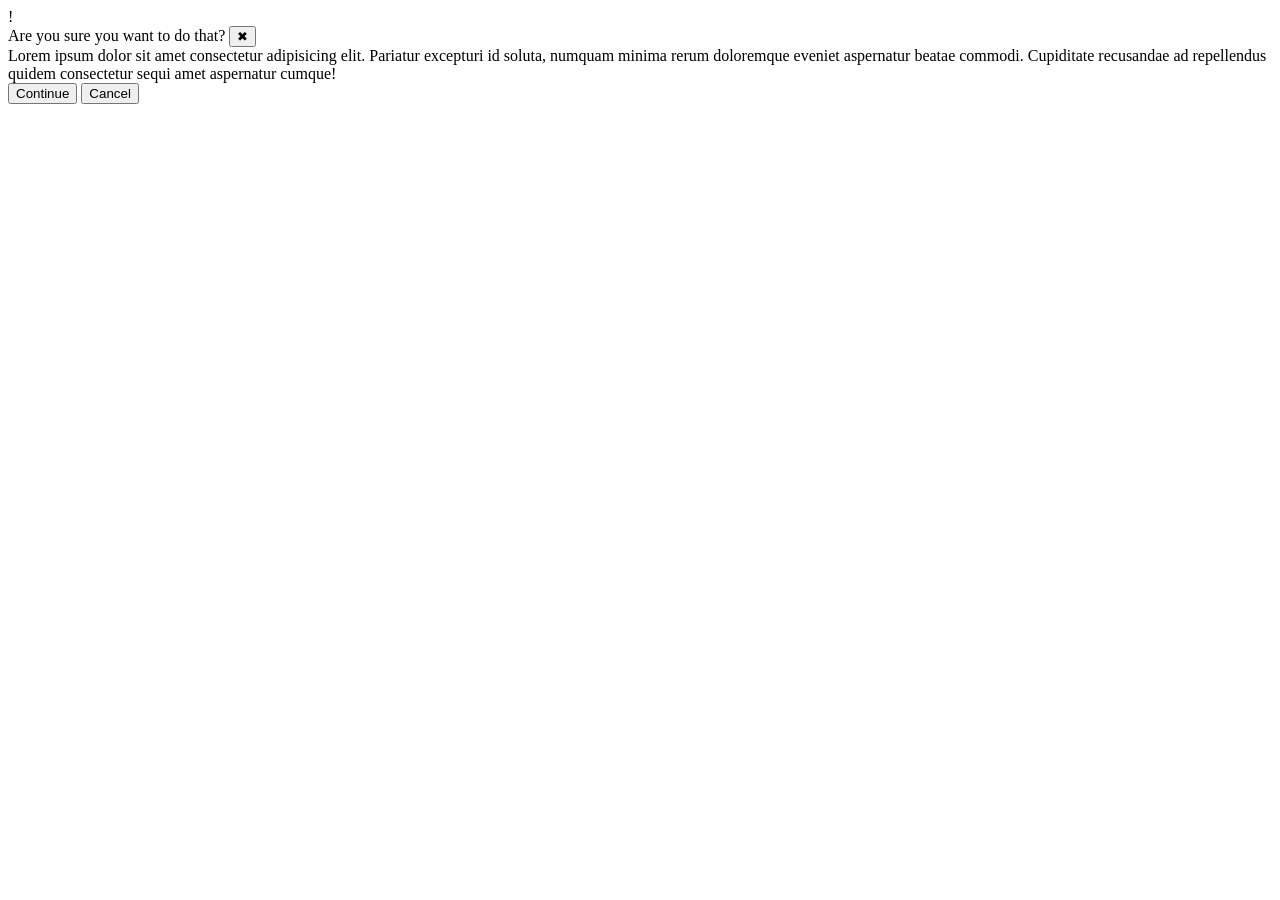
==== foundations/flex/05-flex-modal/index.html @ 551e500c "added divs for flexbox" ====
<!DOCTYPE html>
<html lang="en">
  <head>
    <meta charset="UTF-8">
    <meta http-equiv="X-UA-Compatible" content="IE=edge">
    <meta name="viewport" content="width=device-width, initial-scale=1.0">
    <link rel="stylesheet" href="style.css">
    <title>Modal</title>
  </head>
  <body>
    <div class="modal">
      <div class="icon">!</div>
        <div class="block">
          <div class="header">Are you sure you want to do that?
          <button class="close-button">✖</button>
          </div>

          <div class="text">Lorem ipsum dolor sit amet consectetur adipisicing elit. Pariatur excepturi id soluta, numquam minima rerum doloremque eveniet aspernatur beatae commodi. Cupiditate recusandae ad repellendus quidem consectetur sequi amet aspernatur cumque!</div>
          <button class="continue">Continue</button>
          <button class="cancel">Cancel</button>
        </div>
    </div>
  </body>
</html>
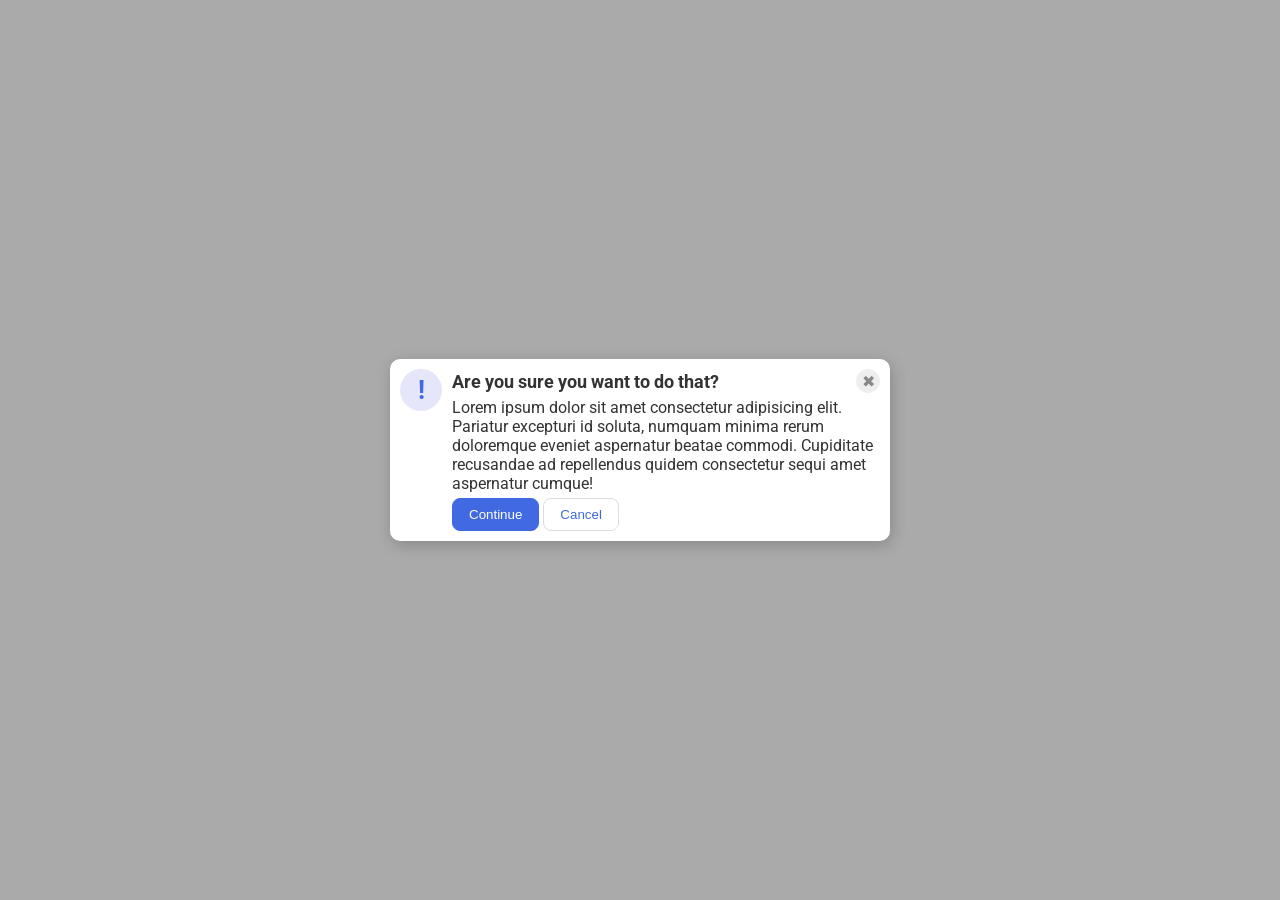
==== commit 5d920292: "used flexbox to align and space items added 1 more div to buttons" ====
--- a/foundations/flex/05-flex-modal/index.html
+++ b/foundations/flex/05-flex-modal/index.html
@@ -16,8 +16,11 @@
           </div>
 
           <div class="text">Lorem ipsum dolor sit amet consectetur adipisicing elit. Pariatur excepturi id soluta, numquam minima rerum doloremque eveniet aspernatur beatae commodi. Cupiditate recusandae ad repellendus quidem consectetur sequi amet aspernatur cumque!</div>
+
+          <div class="buttons">
           <button class="continue">Continue</button>
           <button class="cancel">Cancel</button>
+          </div>
         </div>
     </div>
   </body>
--- a/foundations/flex/05-flex-modal/style.css
+++ b/foundations/flex/05-flex-modal/style.css
@@ -0,0 +1,87 @@
+@import url('https://fonts.googleapis.com/css2?family=Roboto:wght@400;700&display=swap');
+
+html, body {
+  height: 100%;
+}
+
+body {
+  font-family: Roboto, sans-serif;
+  margin: 0;
+  background: #aaa;
+  color: #333;
+  /* I'll give you this one for free lol */
+  display: flex;
+  align-items: center;
+  justify-content: center;
+}
+
+.modal {
+  background: white;
+  width: 480px;
+  border-radius: 10px;
+  box-shadow: 2px 4px 16px rgba(0,0,0,.2);
+  display: flex;
+  padding: 10px;
+  gap: 10px;
+}
+
+.block {
+  display: flex;
+  flex-direction: column;
+  gap: 5px;
+}
+
+.header {
+  display: flex;
+  justify-content: space-between;
+  font-weight: 700;
+  align-items: center;
+  font-size: large;
+}
+
+.icon {
+  color: royalblue;
+  font-size: 26px;
+  font-weight: 700;
+  background: lavender;
+  width: 42px;
+  height: 42px;
+  border-radius: 50%;
+  display: flex;
+  align-items: center;
+  justify-content: center;
+  flex-shrink: 0;
+}
+
+.close-button {
+  background: #eee;
+  border-radius: 50%;
+  color: #888;
+  font-weight: 400;
+  font-size: 16px;
+  height: 24px;
+  width: 24px;
+  display: flex;
+  align-items: center;
+  justify-content: center;
+  border: 1px solid #eee;
+  padding: 0;
+}
+
+button {
+  cursor: pointer;
+  padding: 8px 16px;
+  border-radius: 8px;
+}
+
+button.continue {
+  background: royalblue;
+  border: 1px solid royalblue;
+  color: white;
+}
+
+button.cancel {
+  background: white;
+  border: 1px solid #ddd;
+  color: royalblue;
+}
